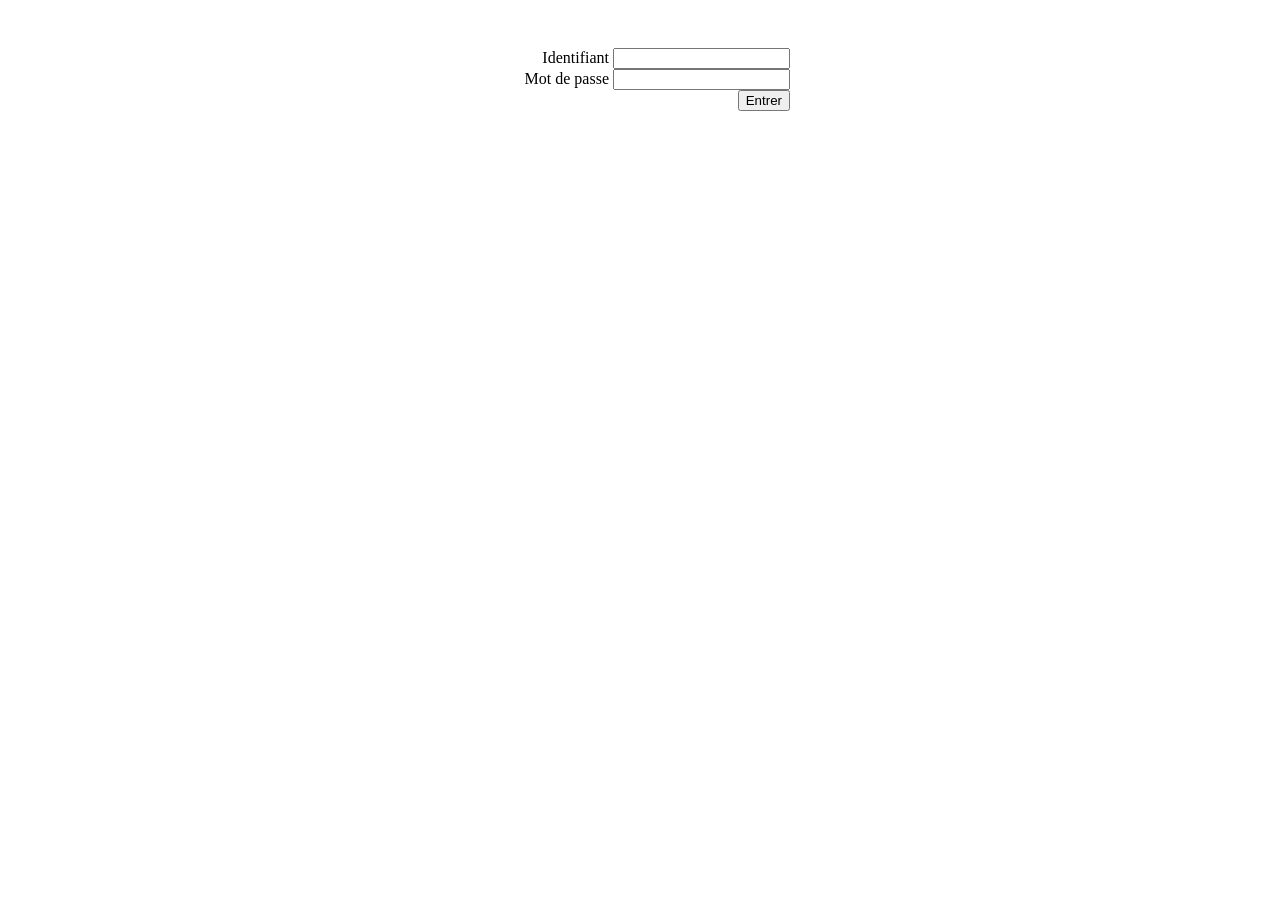
==== php/login_ajax/index.html @ 092fb2ca "exemples login php" ====
<!doctype html>
<html lang="en-US">
<head>
	<meta charset="UTF-8">
	<title>Identification</title>
	<link rel="stylesheet" href="../base.css"/>
	<style>
		#login-box {
			position: relative;
			top: 40px;
			width: 300px;
			margin: 0 auto;
			text-align: right;
		}

		.hidden{
			display: none;
		}
	</style>

	<script>
		var ajax;

		function onLoginResult(event){
			console.log('onLoginResult', event.target.responseText);
			var result = JSON.parse( event.target.responseText )
			if( result.status === 1 ){
				byId('errorMsg').style.display = 'none';
				document.body.removeChild(byId('login-box'));

				byId('home-page').style.display = 'block';
				var username = document.createTextNode(result.username);
				byId('chp-welcome').appendChild(username);
			} else {
				byId('errorMsg').style.display = 'block';
			}
		}

		function login(){
			var identifiant = byId('chpIdentifiant').value;
			var pass = byId('chpPass').value;

			ajax = new XMLHttpRequest();
			ajax.onload = onLoginResult;
			ajax.open('post', 'http://localhost/labz/simplon/php_exemples/login_ajax/login.php', true);
			ajax.setRequestHeader("Content-type", "application/x-www-form-urlencoded");
			ajax.send("identifiant=" + identifiant + "&mot_passe=" + pass);
		}
	</script>
</head>
<body>


<div id="login-box">
	<p id="errorMsg" class="error hidden">Erreur d'identification</p>
	<form id="login-form">
		<div>
			<label for="chpIdentifiant">Identifiant</label>
			<input id="chpIdentifiant" type="text" name="identifiant"/>
		</div>
		<div>
			<label for="chpPass">Mot de passe</label>
			<input id="chpPass" type="text" name="mot_passe"/>
		</div>
		<button type="button" onclick="login()">Entrer</button>
	</form>
</div>

<div id="home-page" class="hidden">
	<h1 id="chp-welcome">Bienvenue </h1>
</div>

<script src="lib.js"></script>
</body>
</html>
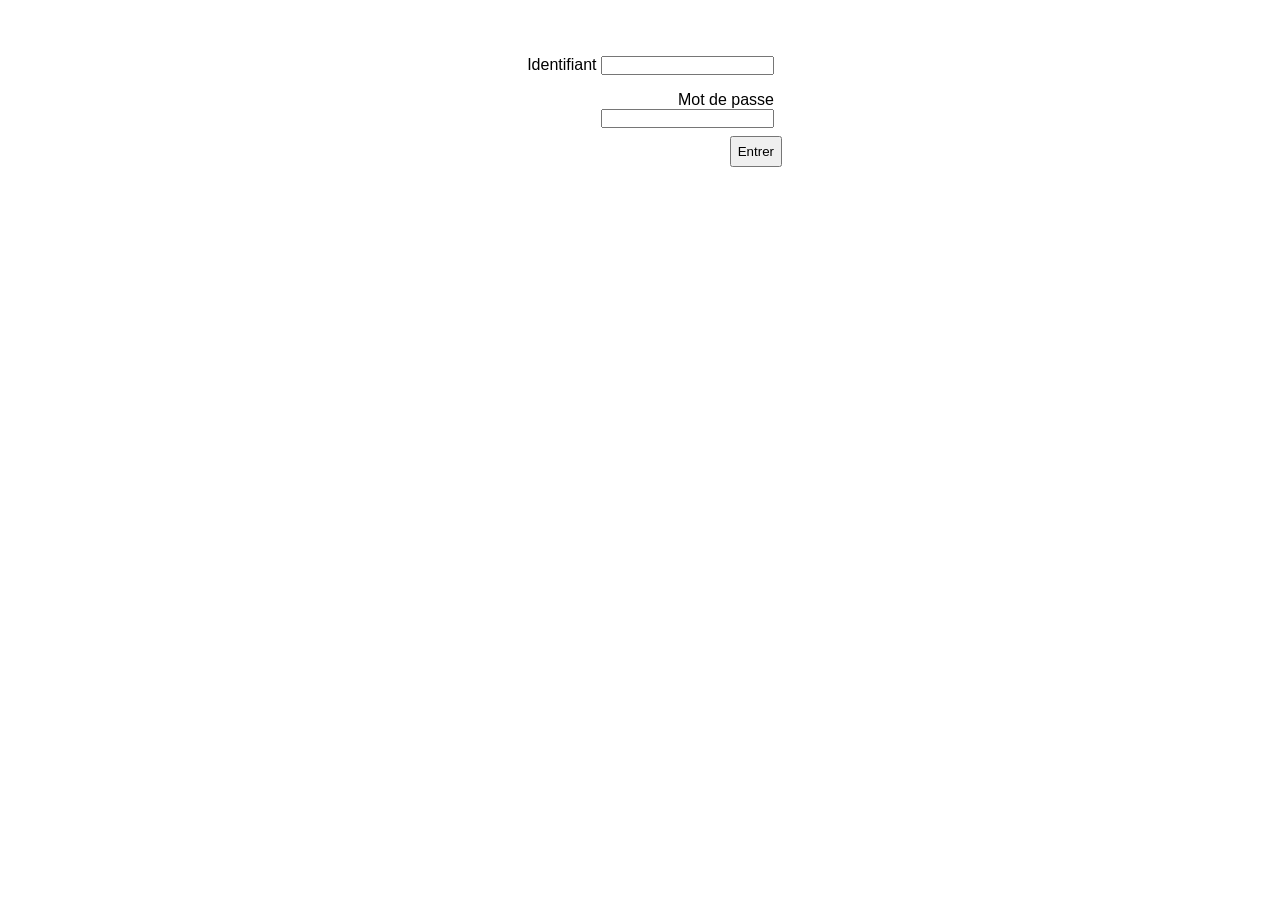
==== commit dd78d76a: "fix multiple localhost issue" ====
--- a/php/login_ajax/index.html
+++ b/php/login_ajax/index.html
@@ -42,7 +42,7 @@
 
 			ajax = new XMLHttpRequest();
 			ajax.onload = onLoginResult;
-			ajax.open('post', 'http://localhost/labz/simplon/php_exemples/login_ajax/login.php', true);
+			ajax.open('post', 'login.php', true);
 			ajax.setRequestHeader("Content-type", "application/x-www-form-urlencoded");
 			ajax.send("identifiant=" + identifiant + "&mot_passe=" + pass);
 		}
--- a/php/base.css
+++ b/php/base.css
@@ -0,0 +1,28 @@
+* {
+    margin: 0;
+    padding: 0;
+}
+
+html {
+    box-sizing: border-box;
+}
+
+*, *:before, *:after {
+    box-sizing: inherit;
+}
+
+body {
+    font-family: "Helvetica Neue", Helvetica, Arial, sans-serif;
+}
+
+div{
+    padding:8px;
+}
+
+button{
+    padding: 6px;
+}
+
+.error{
+    color: red;
+}
